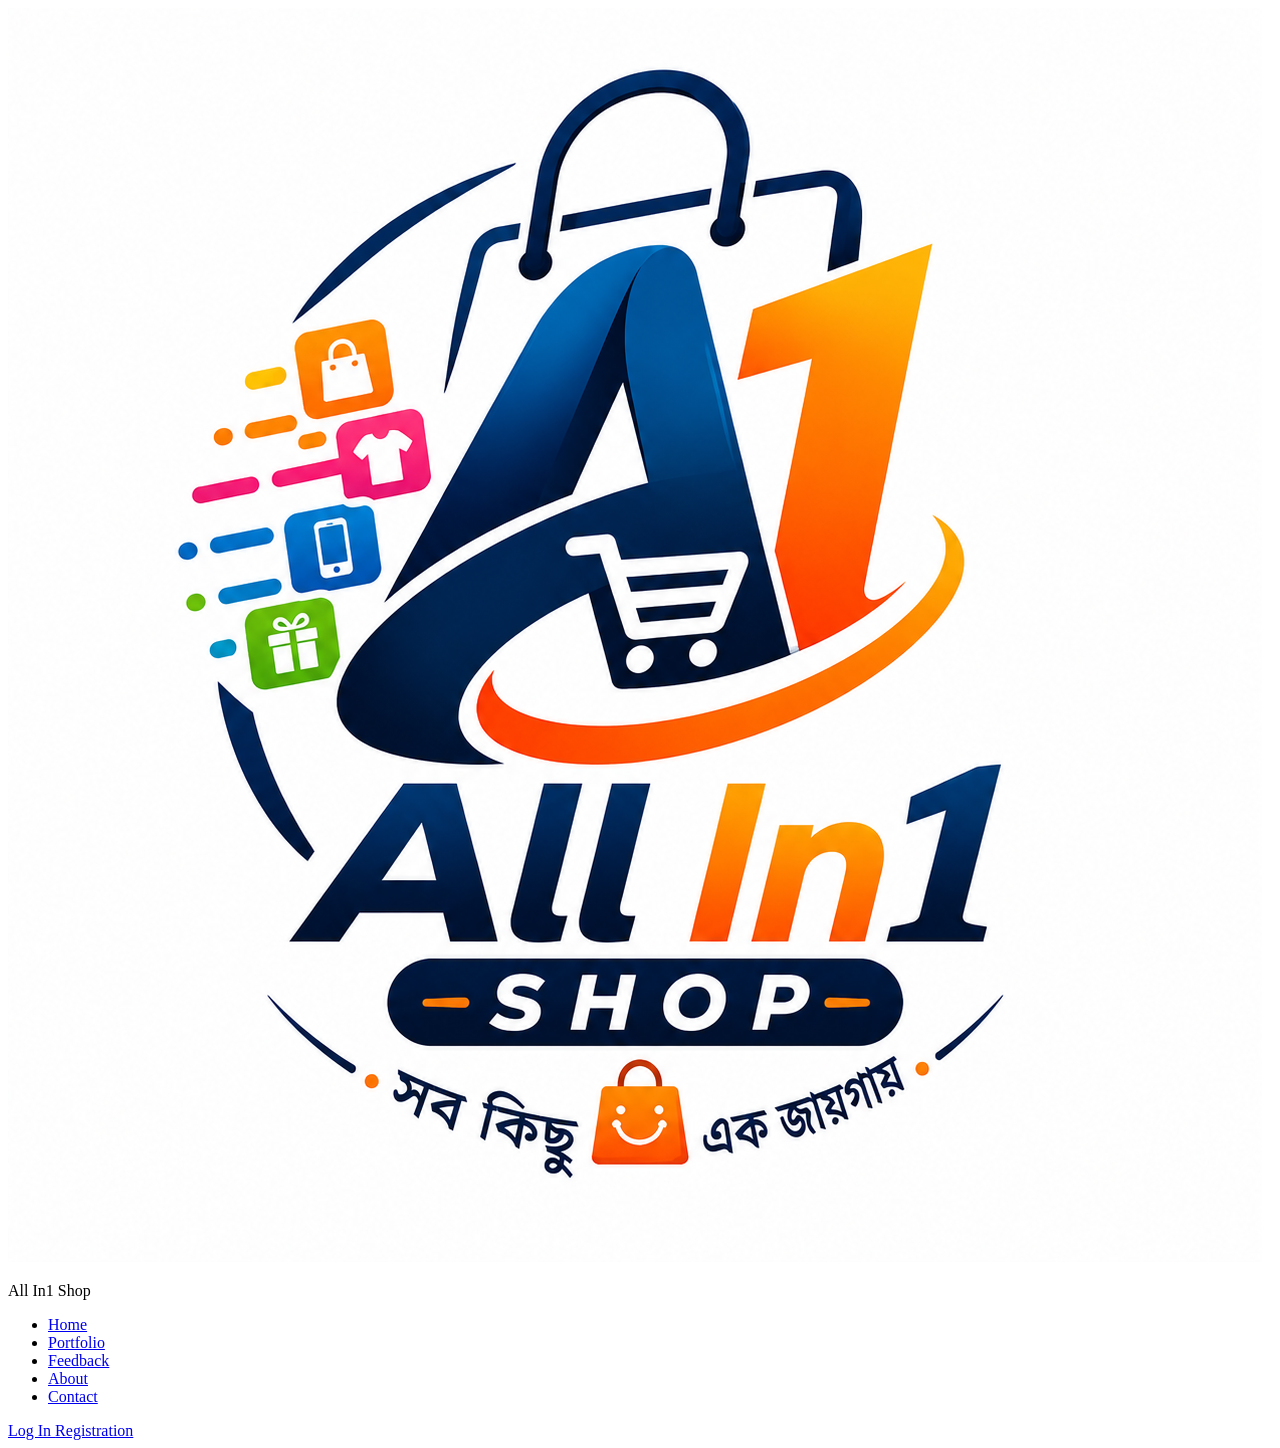
==== index.html @ d0d5dd25 "Create index.html" ====
<!DOCTYPE html>
<html lang="en">
<head>
    <meta charset="UTF-8">
    <meta name="viewport" content="width=device-width, initial-scale=1.0">
    <title>Registration page</title>
    <link rel="stylesheet" href="style.css">
</head>
<body>


     <header>

        <div class="head">

    <!----------------------------------------------
            Logo part Start here
    ------------------------------------------------>

            <div class="logo">

            <img src="Images/logo for user.png" alt="Logo">
            <p>All In1 Shop</p>

        </div>

    <!----------------------------------------------
            Logo part End here
    ------------------------------------------------>








    <!----------------------------------------------
            Navbar part Start here
    ------------------------------------------------>

        <div class="navbar">
            <ul>

                <li><a href="#"> Home </a></li>
                <li><a href="#"> Portfolio </a></li>
                <li><a href="#"> Feedback </a></li>
                <li><a href="#"> About </a></li>
                <li><a href="#"> Contact </a></li>

            </ul>
        </div>

    <!----------------------------------------------
            Navbar part End here
    ------------------------------------------------>









 <!----------------------------------------------
         Login & Registration part Start here
------------------------------------------------>

        <div class="regi">

            <a href="#"> Log In </a>
            <a href="#"> Registration </a>

        </div>

 <!----------------------------------------------
        Login & Registration part End here
------------------------------------------------>

        </div>

    </Header>


    
    
</body>
</html>
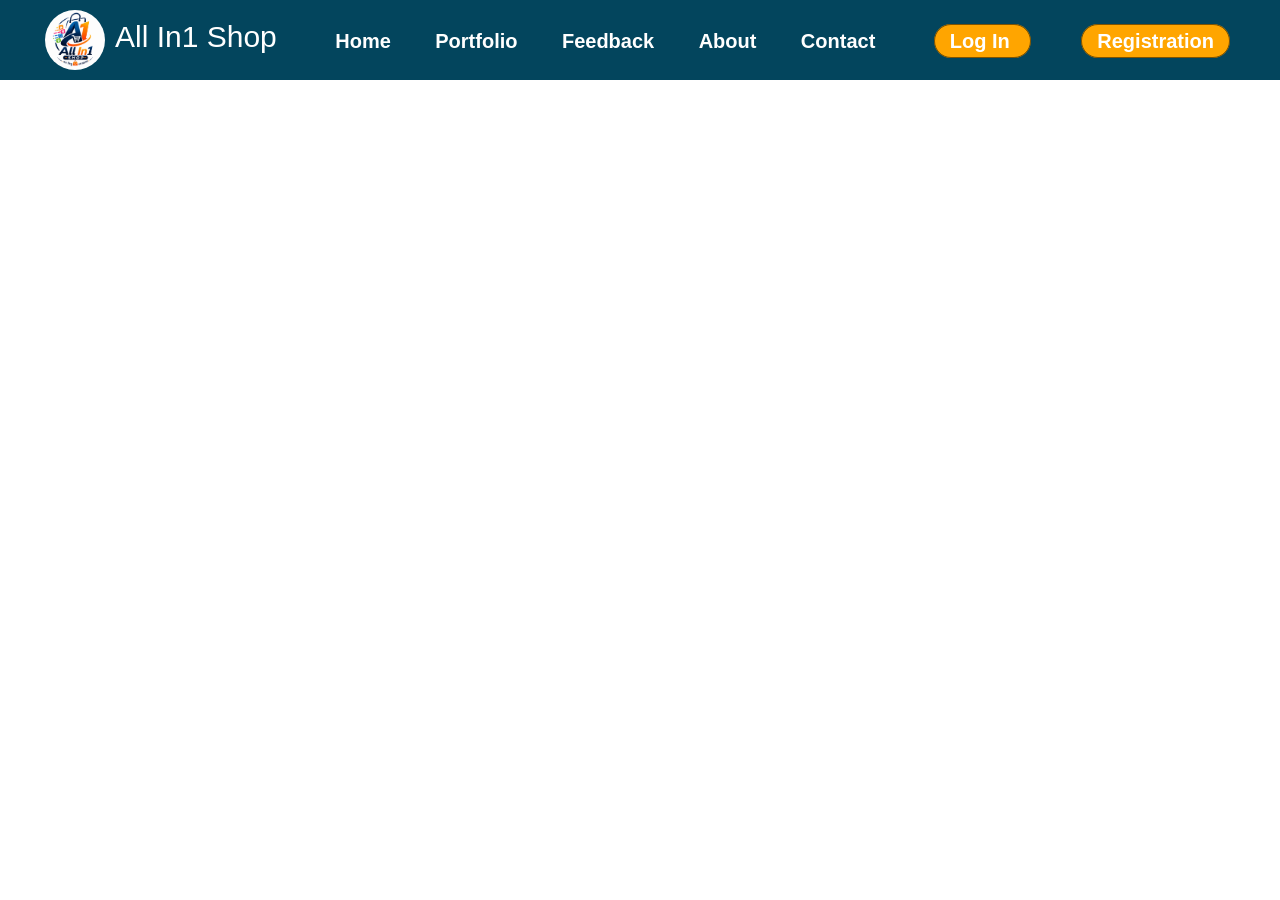
==== commit 7cce47bc: "Update index.html" ====
--- a/index.html
+++ b/index.html
@@ -69,8 +69,8 @@
 
         <div class="regi">
 
-            <a href="#"> Log In </a>
-            <a href="#"> Registration </a>
+            <a href="login.html"> Log In </a>
+            <a href="registration.html"> Registration </a>
 
         </div>
 
--- a/style.css
+++ b/style.css
@@ -0,0 +1,222 @@
+*{
+    margin: 0;
+    padding: 0;
+    box-sizing: border-box;
+    font-family: Arial, Helvetica, sans-serif;
+}
+
+
+
+/*----------------------------------------------
+            Logo part Start here
+-----------------------------------------------*/
+
+.head{
+     width: 100%;
+    height: 80px;
+    background-color: #03455D;
+    display: flex;
+}
+
+.head .logo{
+    display: flex;
+}
+
+.logo img{
+    height: 60px;
+    width: 60px;
+    margin-left: 45px;
+    margin-top: 10px;
+    border-radius: 50%;
+}
+
+.logo p{
+    margin-top: 20px;
+    margin-left: 10px;
+    font: bold;
+    font-size: 30px;
+    color: #fff;
+    font-family: Arial, Helvetica, sans-serif;
+}
+
+/*----------------------------------------------
+            Logo part End here
+-----------------------------------------------*/
+
+
+
+
+
+
+
+
+
+
+/*----------------------------------------------
+            Navbar part Start here
+-----------------------------------------------*/
+
+.navbar{
+    display: flex;
+    justify-content: center;
+    text-align: center;
+    margin: 0 auto;
+}
+
+.navbar ul{
+    list-style: none;
+}
+
+.navbar ul li{
+    display: inline-block;
+    margin-top: 30px;
+}
+
+.navbar ul li a{
+    text-decoration: none;
+    font-size: 20px;
+    font-weight: bold;
+    color: #fff;
+    margin: 0 20px;
+}
+
+
+.navbar ul li a:hover{
+    color: rgba(51, 226, 28, 0.5);
+    border-radius: 20px;
+    transition: all 0.2s ease-in;
+    cursor: pointer;
+}
+
+/*----------------------------------------------
+            Navbar part End here
+-----------------------------------------------*/
+
+
+
+
+
+
+
+/*----------------------------------------------
+    Login & Registration (Button) part Start here
+-----------------------------------------------*/
+
+.regi{
+    font-size: 20px;
+    font-weight: bold;
+    margin-top: 30px;
+}
+
+.regi a{
+    text-decoration: none;
+    border: 1px solid rgba(0, 0, 0, 0.5);
+    background-color: #ffa500;
+     color: #fff;
+    border-radius: 20px;
+    text-align: center;
+    margin-right: 50px;
+    padding: 5px 15px;
+}
+
+
+.regi a:hover{
+    background-color: #fff;
+    color: #008000;
+    transition: all 0.3s ease-in;
+    cursor: pointer;
+}
+/*----------------------------------------------
+    Login & Registration (Button) part End here
+-----------------------------------------------*/
+
+
+
+
+
+
+
+
+
+
+
+
+
+/*----------------------------------------------
+        Login part Start here
+-----------------------------------------------*/
+
+.section1{
+    width: 100%;
+    height: 100vh;
+    background-color: #0E1D30;
+    display: flex;
+    justify-content: center;
+    align-items: center;
+    margin: 0 auto;
+}
+
+.login{
+width: 500px;
+padding: 30px 20px;
+text-align: center;
+border-radius: 10px;
+background-color: #ffe4c4;
+box-shadow: 1px 5px 10px 1px rgb(231, 227, 227);
+}
+
+.login p{
+    display: block;
+    font-size: 30px;
+    font-weight: bold;
+    background-color: rgba(12, 104, 4, 0.2);
+    padding: 5px 10px;
+    border-radius: 20px;
+}
+
+.login .log-email{
+    display: block;
+    width: 400px;
+    padding: 10px 15px;
+    border-radius: 20px;
+    margin: 70px auto;
+    outline: none;
+}
+
+.login .log-pass{
+    display: block;
+    width: 400px;
+    padding: 10px 15px;
+    border-radius: 20px;
+    margin: -20px auto;
+    outline: none;
+}
+
+.login .log-btn{
+    display: block;
+    width: 400px;
+    font-size: 20px;
+    font-weight: bold;
+    padding: 10px 15px;
+    border-radius: 20px;
+    margin: 50px auto;
+    outline: none;
+    cursor: pointer;
+}
+
+.log-btn:hover{
+    background-color: rgba(12, 104, 4, 0.2);
+    color: #008000;
+    transition: all 0.3s ease-in;
+}
+
+.login a{
+    text-decoration: none;
+    font-family: Georgia, 'Times New Roman', Times, serif;
+    font-size: 20px;
+    color: #000;
+}
+
+.login a:active{
+    color: #f44;
+}
